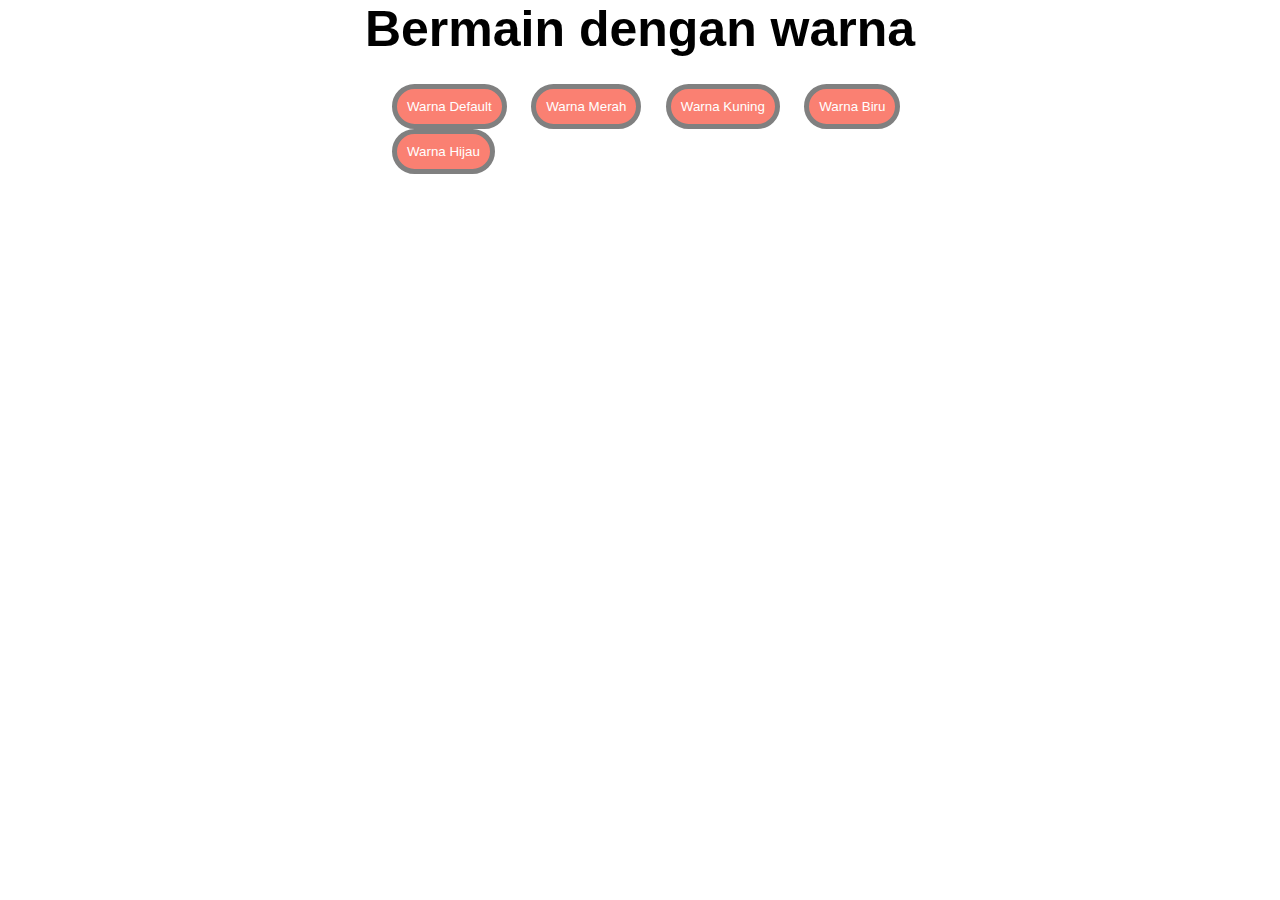
==== Latihan5-DOM Test/index.html @ ecceb9c2 "DOM Test Warna" ====
<!DOCTYPE html>
<html lang="en">
<head>
  <meta charset="UTF-8">
  <meta http-equiv="X-UA-Compatible" content="IE=edge">
  <meta name="viewport" content="width=device-width, initial-scale=1.0">
  <title>Latihan DOM</title>
  <link rel="stylesheet" href="style.css">
</head>
<body>
  <section id="a">
    <div class="header">
        <h1 class="blackText">Bermain dengan warna</h1>
    </div>
    <div class="kotakWarna">
        <div class="buttonContainer center">
        <ul>
          <button class="defaultButton">Warna Default</button>
          <button class="redButton">Warna Merah</button>
          <button class="yellowButton">Warna Kuning</button>
          <button class="blueButton">Warna Biru</button>
          <button class="greenButton">Warna Hijau</button>
        </ul>
      </div>
    </div>

  </section>






    <script src="script.js"></script>
</body>
</html>
---- Latihan5-DOM Test/style.css ----
* {
    border: 0.1px black ;
}

body {
    margin: 0;

    font-family: Arial, Helvetica, sans-serif;
}

section#a {
    width: 90%;
    margin: auto auto;
    position: relative;
}

h1 {
    text-align: center;
    margin: 0px 0px;
    font-size: 50px;
}

.kotakWarna {
    height: 200px;
}


.center {
    margin: 0;
        position: absolute;
        top: 50%;
        left: 50%;
        -ms-transform: translate(-50%, -50%);
        transform: translate(-50%, -50%);
}

div.buttonContainer button {
    margin-right: 20px;
    padding: 10px;
    color: white;
    background-color: salmon;
    border: 5px solid grey;
    border-radius: 50px;

}

div.buttonContainer button:hover {
    background-color: salmon;
    border: 5px solid white;
    color: white;
}

div.buttonContainer button:active {
    background-color: yellowgreen;
    color: white;
}

.whiteText {
    color: white;
}

.blackText {
    color: black;
}
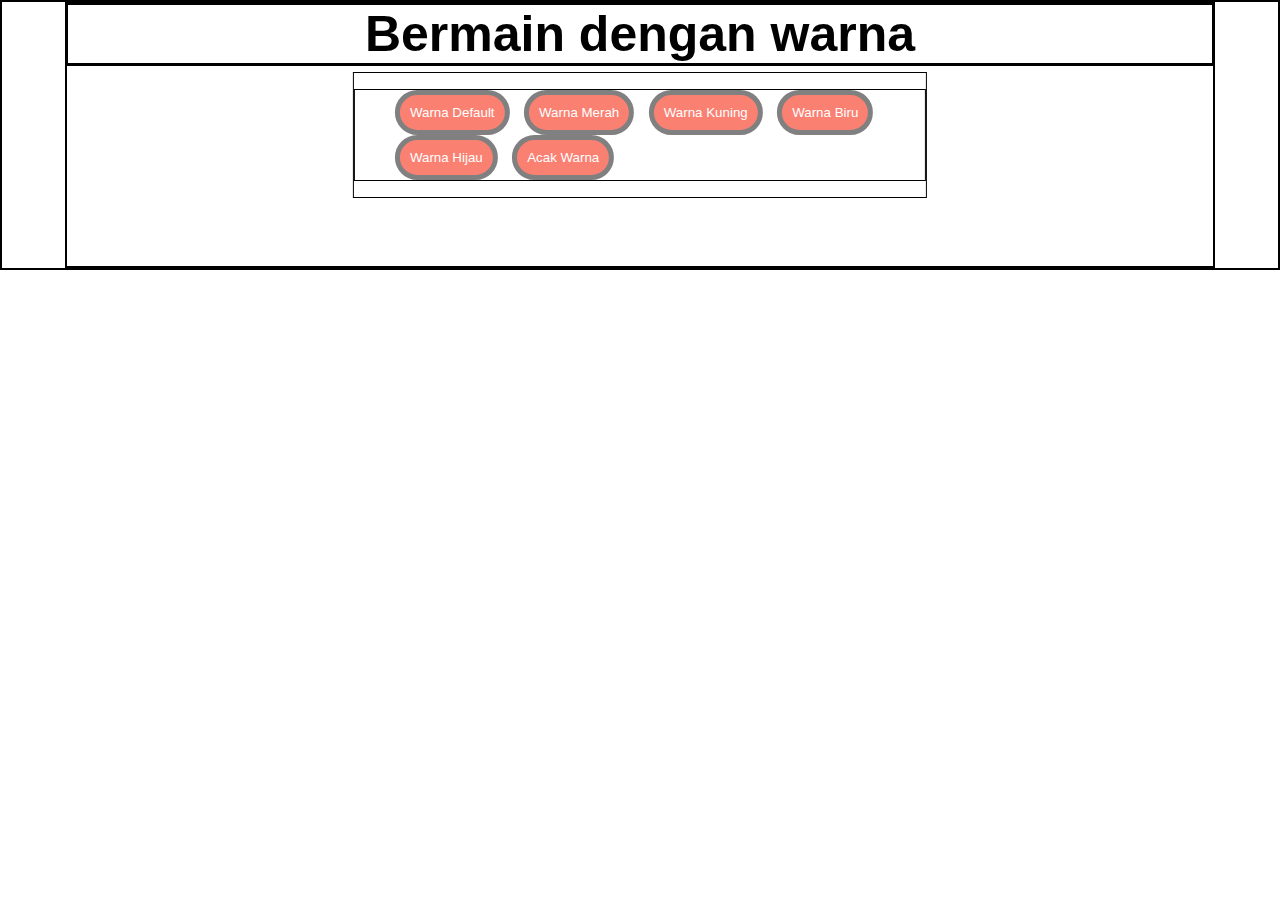
==== commit ac92cb5a: "DOM Test 2" ====
--- a/Latihan5-DOM Test/index.html
+++ b/Latihan5-DOM Test/index.html
@@ -20,17 +20,13 @@
           <button class="yellowButton">Warna Kuning</button>
           <button class="blueButton">Warna Biru</button>
           <button class="greenButton">Warna Hijau</button>
+          <button class="acakButton">Acak Warna</button>
         </ul>
       </div>
     </div>
 
   </section>
 
-
-
-
-
-
     <script src="script.js"></script>
 </body>
 </html>--- a/Latihan5-DOM Test/style.css
+++ b/Latihan5-DOM Test/style.css
@@ -1,5 +1,5 @@
 * {
-    border: 0.1px black ;
+    border: 0.1px black solid;
 }
 
 body {
@@ -25,6 +25,10 @@
 }
 
 
+.buttonContainer {
+    
+}
+
 .center {
     margin: 0;
         position: absolute;
@@ -35,7 +39,7 @@
 }
 
 div.buttonContainer button {
-    margin-right: 20px;
+    margin-right: 10px;
     padding: 10px;
     color: white;
     background-color: salmon;
@@ -61,4 +65,5 @@
 
 .blackText {
     color: black;
-}+}
+
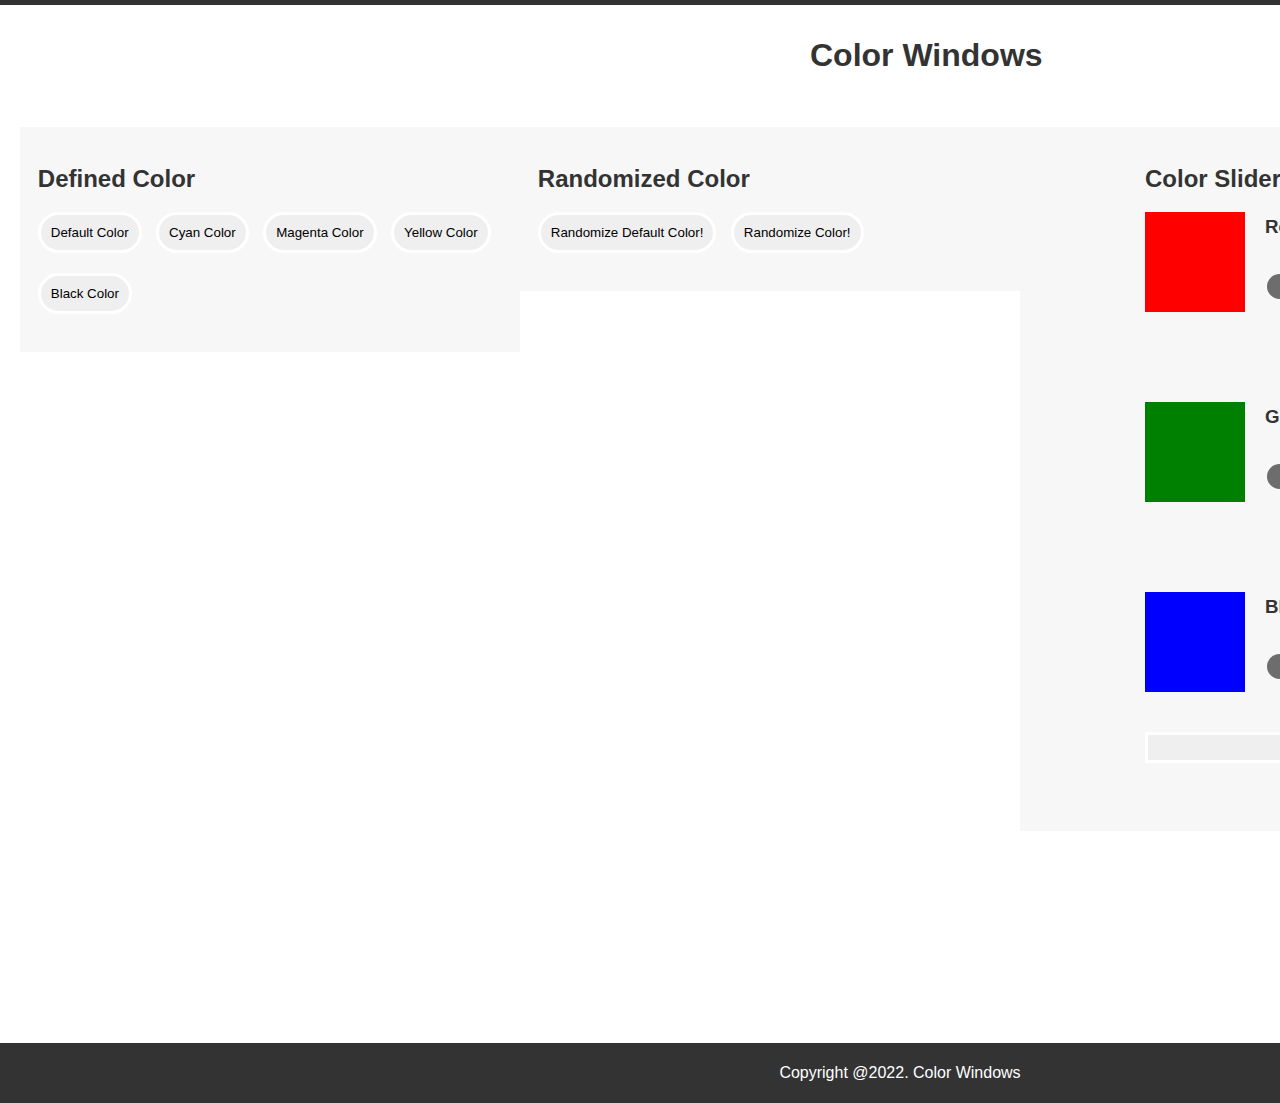
==== commit b1c59681: "Coba tonton cara DOM slider" ====
--- a/Latihan5-DOM Test/index.html
+++ b/Latihan5-DOM Test/index.html
@@ -4,29 +4,82 @@
   <meta charset="UTF-8">
   <meta http-equiv="X-UA-Compatible" content="IE=edge">
   <meta name="viewport" content="width=device-width, initial-scale=1.0">
-  <title>Latihan DOM</title>
+  <title>Color Windows</title>
   <link rel="stylesheet" href="style.css">
 </head>
 <body>
-  <section id="a">
-    <div class="header">
-        <h1 class="blackText">Bermain dengan warna</h1>
+  <div class="container">
+    <div class="judul">
+      <h1>Color Windows</h1>
     </div>
-    <div class="kotakWarna">
-        <div class="buttonContainer center">
-        <ul>
-          <button class="defaultButton">Warna Default</button>
-          <button class="redButton">Warna Merah</button>
-          <button class="yellowButton">Warna Kuning</button>
-          <button class="blueButton">Warna Biru</button>
-          <button class="greenButton">Warna Hijau</button>
-          <button class="acakButton">Acak Warna</button>
-        </ul>
-      </div>
+    
+    <div class="content">
+      <div class="boxContainerAll">
+            <div class="box">
+            <h2>Defined Color</h2>
+            <button class="default">Default Color</button>
+            <button class="wCyan">Cyan Color</button>
+            <button class="wMagenta">Magenta Color</button>
+            <button class="wYellow">Yellow Color</button>
+            <button class="wBlack">Black Color</button>
+          </div>
+
+          <div class="box2">
+            <h2>Randomized Color</h2>
+            <button class="rDef">Randomize Default Color!</button>
+            <button class="rColor">Randomize Color!</button>
+          </div>
+
+          <div class="box3">
+
+            <div class="box3Container">
+                <h2>Color Slider</h2>
+
+              <!-- Box Line Untuk Red -->
+              <div class="mBoxRed">
+                <div class="boxRed"></div>
+                <div class="text">
+                  <h3>Red Color</h3>
+                  <br><input type="range" min="0" max="256" value="0" class="slider" id="red">
+                </div>
+              </div>
+              
+              <!-- Box Line Untuk Red -->
+              <div class="mBoxGreen">
+                <div class="boxGreen"></div>
+                <div class="text">
+                  <h3>Green Color</h3>
+                  <br><input type="range" min="0" max="256" value="0" class="slider" id="green">
+                </div>
+              </div>
+              
+              <!-- Box Line Untuk Red -->
+              <div class="mBoxBlue">
+                <div class="boxBlue"></div>
+                <div class="text">
+                  <h3>Blue Color</h3>
+                  <br><input type="range" min="0" max="256" value="0" class="slider" id="blue">
+                </div>
+              </div>
+
+              <button class="resetColor">Reset Color</button>
+            </div>
+          </div>
+
+          <div class="clear"></div>
+
+        </div>  <!-- Last Box Container -->
+    </div>  <!-- Content-->
+
+    <div class="copyright">
+      <p>Copyright @2022. Color Windows</p>
     </div>
 
-  </section>
+  </div> <!-- Last Container-->
 
-    <script src="script.js"></script>
+  
+    
+  <script src="script.js"></script>
+
 </body>
 </html>--- a/Latihan5-DOM Test/style.css
+++ b/Latihan5-DOM Test/style.css
@@ -1,69 +1,200 @@
 * {
-    border: 0.1px black solid;
+    box-sizing: border-box;
 }
 
 body {
     margin: 0;
-
+    height: 900px;
     font-family: Arial, Helvetica, sans-serif;
-}
-
-section#a {
-    width: 90%;
+    color: #333;
+}
+
+h3 {
+    margin: 0;
+}
+
+.container {
     margin: auto auto;
+    width: 1800px;
+    border: 1px black ;
+    
+}
+
+.box {
+    padding: 1%;
+    width:500px;
+    border: 1px black ;
+    float: left;
+    background-color: #f7f7f7;
+}
+
+.box2 {
+    padding: 1%;
+    width: 500px;
+    border: 1px black ;
+    background-color: #f7f7f7;
+    float: left;
+}
+
+.box3 {
+    padding: 1%;
+    width: 750px;
+    border: 1px black ;
+    background-color: #f7f7f7;
+    float: left;
+}
+
+.box button, .box2 button{
+    margin-right: 10px;
+    margin-bottom: 20px;
+    padding: 10px;
+    border-radius: 50px;
+    border: 3px white solid;
+}
+
+button:hover {
+    border: 3px cyan solid;
+    cursor: pointer;
+}
+
+
+button.resetColor:hover {
+    border: 3px cyan solid;
+    cursor: pointer;
+}
+
+
+
+.boxRed {
+    height: 100px;
+    width: 100px;
+    background-color: red;
+    float: left;
+    margin-right: 20px;
+}
+
+.boxGreen {
+    height: 100px;
+    width: 100px;
+    background-color: green;
+    float: left;
+    margin-right: 20px;
+    
+}
+
+.boxBlue {
+    height: 100px;
+    width: 100px;
+    background-color: Blue;
+    float: left;
+    margin-right: 20px;
+}
+
+.mBoxRed, .mBoxGreen, .mBoxBlue {
+    line-height: 30px;
+    margin-bottom: 100px;
+    width: 500px;
+    border: 1px yellow ;
+}
+
+
+
+.box3Container {
+    margin: auto auto;
+    width: 500px;
+    border: 1px  red;
+}
+
+button.resetColor {
     position: relative;
-}
-
-h1 {
+    top: -50px;
+    padding: 1%;
+    width: 100%;
+    border: 3px white  solid;
+}
+
+.clear {
+    clear: both;
+}
+
+
+.slider:hover {
+    opacity: 1;
+}
+
+.boxContainerAll{
+    margin-left: 20px;
+    border: red 2px ;
+}
+
+.content {
+    width: 100%;
+    border: blue 2px ;
+}
+
+
+.slider::-webkit-slider-thumb {
+    -webkit-appearance: none;
+    /* Override default look */
+    appearance: none;
+    width: 25px;
+    /* Set a specific slider handle width */
+    height: 25px;
+    border-radius: 100px;
+    /* Slider handle height */
+    background: #333;
+    /* Green background */
+    cursor: pointer;
+    /* Cursor on hover */
+}
+
+.slider {
+    -webkit-appearance: none;
+    /* Override default CSS styles */
+    appearance: none;
+    width: 50%;
+    /* Full-width */
+    border-radius: 50px;
+    height: 12px;
+    /* Specified height */
+    background: #d3d3d3;
+    /* Grey background */
+    outline: none;
+    /* Remove outline */
+    opacity: 0.7;
+    /* Set transparency (for mouse-over effects on hover) */
+    -webkit-transition: .2s;
+    /* 0.2 seconds transition on hover */
+    transition: opacity .2s;
+}
+
+
+/*  ==================================================================
+
+*/
+
+.judul {
+    line-height: 100px;
+    margin-left: 45%;
+}
+
+.content{
+    height: 900px;
+}
+.copyright {
+    line-height: 60px;
+    height: 30px;
+    width: 100%;
+    background-color: #333;
+    color: white;
     text-align: center;
-    margin: 0px 0px;
-    font-size: 50px;
-}
-
-.kotakWarna {
-    height: 200px;
-}
-
-
-.buttonContainer {
-    
-}
-
-.center {
-    margin: 0;
-        position: absolute;
-        top: 50%;
-        left: 50%;
-        -ms-transform: translate(-50%, -50%);
-        transform: translate(-50%, -50%);
-}
-
-div.buttonContainer button {
-    margin-right: 10px;
-    padding: 10px;
-    color: white;
-    background-color: salmon;
-    border: 5px solid grey;
-    border-radius: 50px;
-
-}
-
-div.buttonContainer button:hover {
-    background-color: salmon;
-    border: 5px solid white;
-    color: white;
-}
-
-div.buttonContainer button:active {
-    background-color: yellowgreen;
-    color: white;
-}
-
-.whiteText {
-    color: white;
-}
-
-.blackText {
-    color: black;
-}
-
+}
+
+body {
+    background-color: #333;
+}
+
+.container {
+    margin-top: -16px;
+    background-color: white;
+}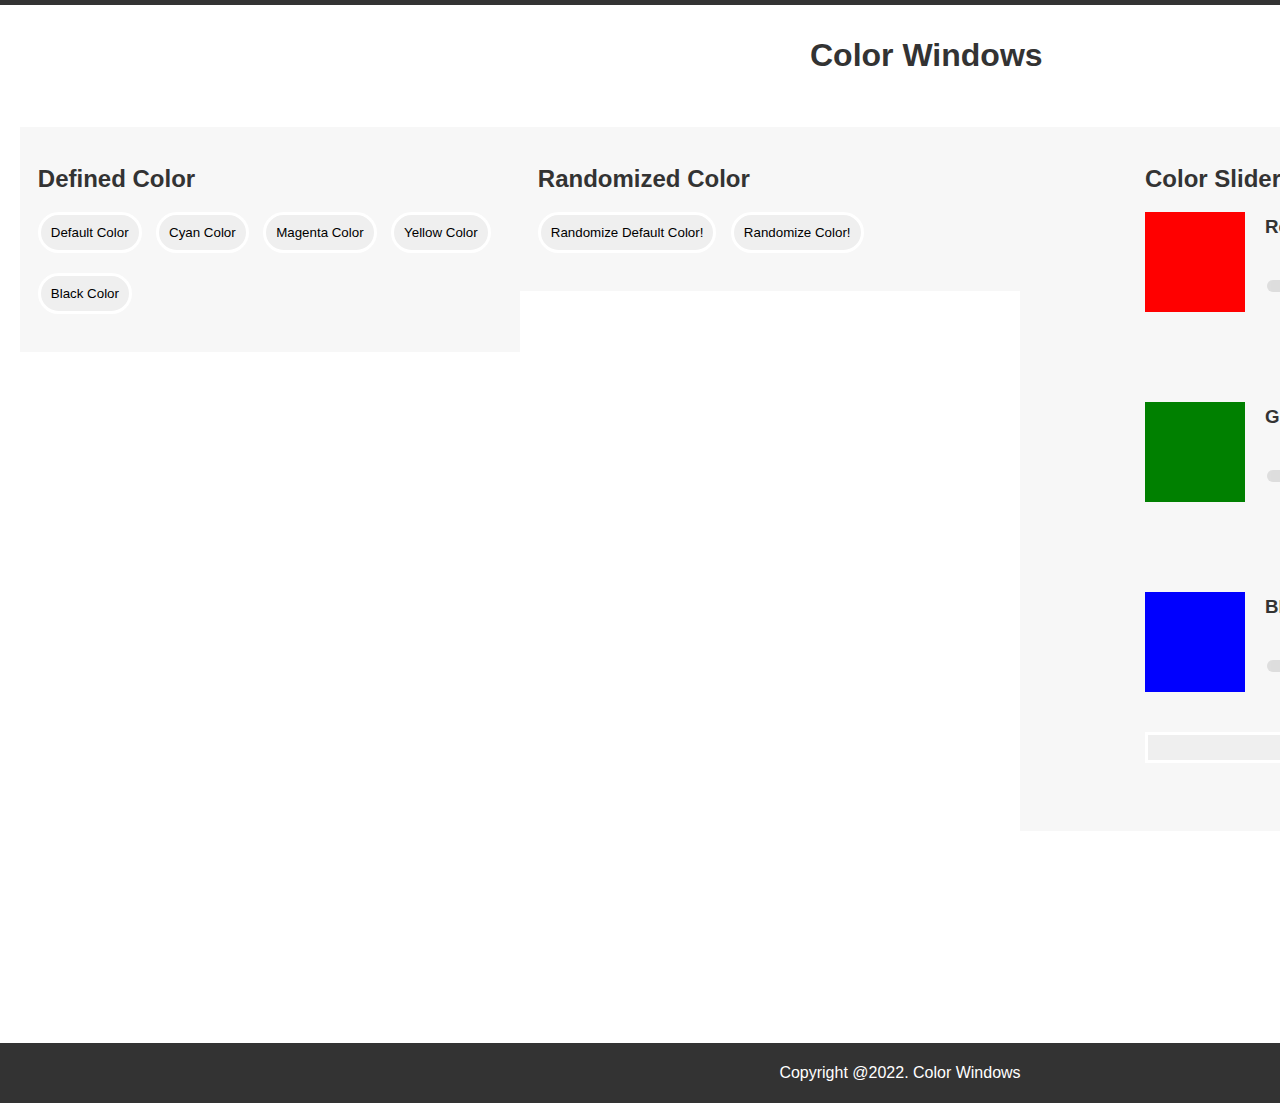
==== commit 19292104: "Latihan5 Complete" ====
--- a/Latihan5-DOM Test/index.html
+++ b/Latihan5-DOM Test/index.html
@@ -40,7 +40,7 @@
                 <div class="boxRed"></div>
                 <div class="text">
                   <h3>Red Color</h3>
-                  <br><input type="range" min="0" max="256" value="0" class="slider" id="red">
+                  <br><input type="range" min="0" max="256" value="256" class="slider" id="red">
                 </div>
               </div>
               
@@ -49,7 +49,7 @@
                 <div class="boxGreen"></div>
                 <div class="text">
                   <h3>Green Color</h3>
-                  <br><input type="range" min="0" max="256" value="0" class="slider" id="green">
+                  <br><input type="range" min="0" max="256" value="256" class="slider" id="green">
                 </div>
               </div>
               
@@ -58,7 +58,7 @@
                 <div class="boxBlue"></div>
                 <div class="text">
                   <h3>Blue Color</h3>
-                  <br><input type="range" min="0" max="256" value="0" class="slider" id="blue">
+                  <br><input type="range" min="0" max="256" value="256" class="slider" id="blue">
                 </div>
               </div>
 
